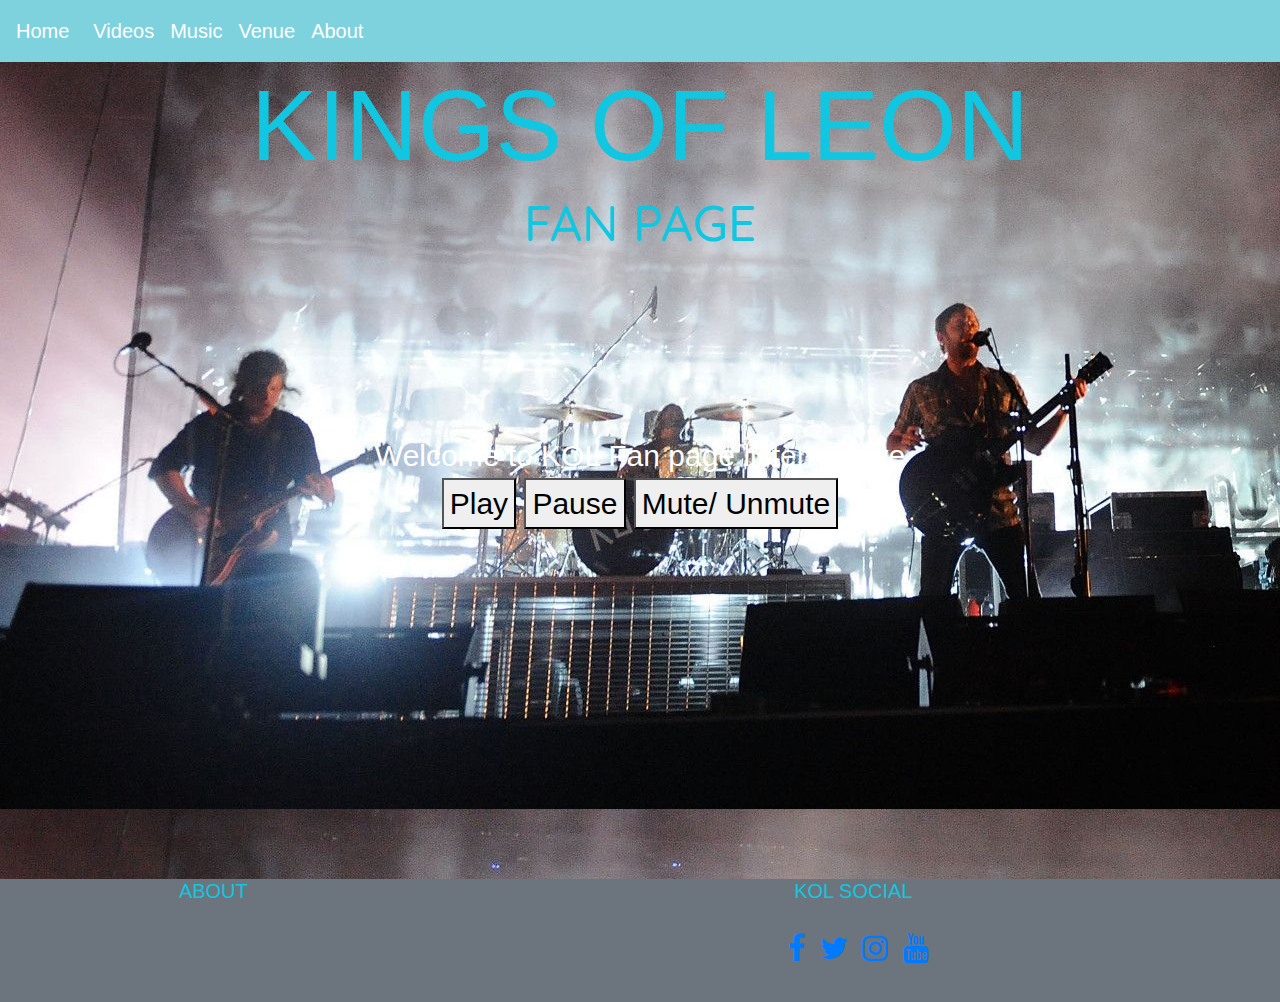
==== index.html @ d60604aa "mainpage commit" ====
<!DOCTYPE html>
<html>

<head>
    <link rel="stylesheet" href="https://maxcdn.bootstrapcdn.com/bootstrap/4.0.0/css/bootstrap.min.css" type="text/css" />
    <link rel="stylesheet" href="https://maxcdn.bootstrapcdn.com/font-awesome/4.7.0/css/font-awesome.min.css" type="text/css" />
    <link rel="stylesheet" href="https://maxcdn.bootstrapcdn.com/bootstrap/4.0.0/js/bootstrap.min.js" type="text/css" />
    <link rel="stylesheet" href="assets/css/style.css" type="text/css" />
</head>

<body>
    <header>
        <div class="container-fluid">
            <h1 class="kol">Kings of Leon</h1>
        </div>
        <div class="container-fluid">
            <nav class="navbar fixed-top navbar-expand-lg">
                <a class="navbar-brand" href="#">Home</a>
                <button class="navbar-toggler" type="button" data-toggle="collapse">
                <span class="navbar-toggler-icon"></span>
                  </button>
                <div class="collapse navbar-collapse" id="navbarNav">
                    <ul class="navbar-nav">
                        <li class="nav-item">
                            <a class="nav-link" href="#">Videos <span class="sr-only">(current)</span></a>
                        </li>
                        <li class="nav-item">
                            <a class="nav-link" href="#">Music</a>
                        </li>
                        <li class="nav-item">
                            <a class="nav-link" href="#">Venue</a>
                        </li>
                        <li class="nav-item">
                            <a class="nav-link" href="#">About</a>
                        </li>
                    </ul>
                </div>
            </nav>
        </div>
    </header>

    <section>
        <div class="container-fluid mainpage">
            <h3>Fan Page</h3>
        </div>
        <div class="mainpage-text"><span>Welcome to KOL Fan page listen & love</span>

            <audio id="player" src="assets/music/01 Waste a Moment.m4a"></audio>
            <div>
                <button onclick="document.getElementById('player').play()">Play</button>
                <button onclick="document.getElementById('player').pause()">Pause</button>
                <button onclick="document.getElementById('player').muted=!document.getElementById('player').muted">Mute/ Unmute</button>
            </div>
        </div>
    </section>

    <footer class="container-fluid">
        <div id="footer-style" class="row">
            <div class="col-6 col-md-4">
                <h5>About</h5>
                <link rel="stylesheet" href="" type="text/css" />
            </div>
            <div class="col-12 col-md-8">
                <h5>KOL Social</h5>
                <ul class="list-inline social-links">
                    <li><a target="_blank" href="https://www.facebook.com/KingsOfLeon"><i class="fa fa-facebook"></i> </a></li>
                    <li><a target="_blank" href="https://twitter.com/kingsofleon"><i class="fa fa-twitter"></i> </a></li>
                    <li><a target="_blank" href="https://www.instagram.com/kingsofleon/"><i class="fa fa-instagram"></i> </a></li>
                    <li><a target="_blank" href="https://www.youtube.com/user/kingsofleonVEVO"><i class="fa fa-youtube"></i> </a></li>
                </ul>
            </div>
        </div </footer>
</body>

</html>
---- assets/css/style.css ----
@import url('https://fonts.googleapis.com/css?family=Quicksand:100,200,300,400,500,600,700|Exo:100,200,300,400,500,600,700');

.body{
    font-family: Quicksand,sans-serif;
}


/*-------------------------------------------Heading--------------------*/
.container-fluid {
    margin-bottom: 0px;
    
}

.kol {
    color: #11c6e0;
    font-weight: 100;
    margin-top: 65px;
    font-size: 100px;
    text-transform: uppercase;
    text-align: center;
}

/*-------------------------------------------Homepage Text--------------------*/
.mainpage-text {
    color: #ffffff;
    text-align: center;
    font-weight: 100;
    font-size: 30px;
    margin-top: 180px;
    margin-bottom: 350px;
}

/*------------------------------------------Background--------------------*/
body{
    background-image: url(../images/stage1.jpg);
    repeat: none;
    fixed: center;
    max-width: 100%;
    height: auto;
}

/*-------------------------------------------H2,H3,H4,H5--------------------*/
h3 {
    text-transform: uppercase;
    color: #11c6e0;
    text-align: center;
    font-size: 50px;
    font-family: Quicksand,sans-serif;
}

h5{
    text-transform: uppercase;
}

/*-------------------------------------------NAV Bar--------------------*/

.navbar {
    background-color: #7dd2de;
}

.nav-link, .navbar-brand {
    color: #ffffff;
    font-size: 20px;
}


.btn-outline-primary{
    text-transform: uppercase;
    text-align: center;
}




/*-------------------------------------------Footer--------------------*/
footer {
    background-color: #6c757d;
    color: #11c6e0;
    margin: 0px;
    text-align: center;
}

.list-inline li{
    display: inline-block;
    border-radius: 50%;
    padding: 15px 0px;
    font-size: 30px;
    margin-left: 10px;
}
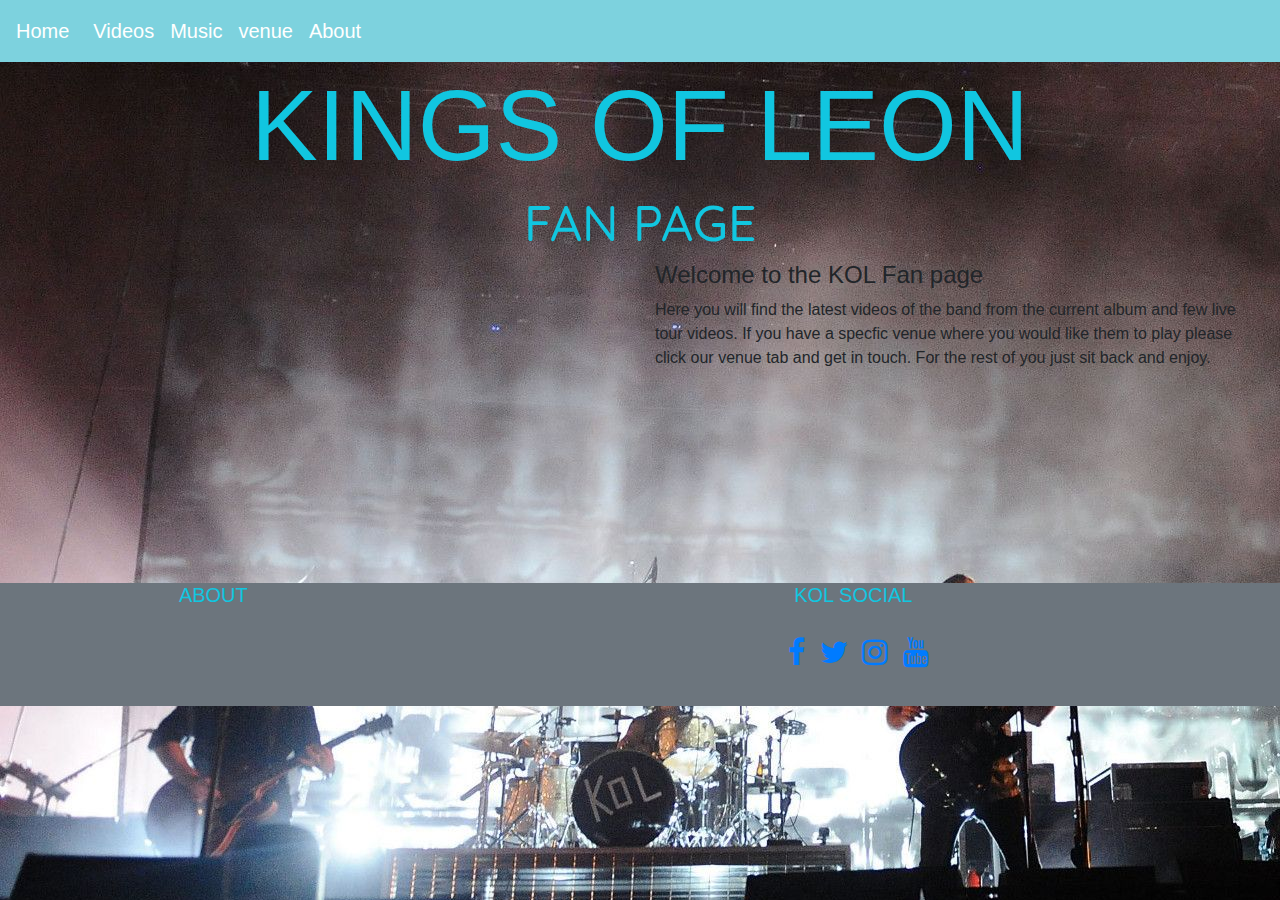
==== commit 4b0dbc7d: "update" ====
--- a/index.html
+++ b/index.html
@@ -10,25 +10,25 @@
 
 <body>
     <header>
-        <div class="container-fluid">
+        <div class="container-fluid title">
             <h1 class="kol">Kings of Leon</h1>
         </div>
         <div class="container-fluid">
             <nav class="navbar fixed-top navbar-expand-lg">
-                <a class="navbar-brand" href="#">Home</a>
+                <a class="navbar-brand" href="index.html">Home</a>
                 <button class="navbar-toggler" type="button" data-toggle="collapse">
                 <span class="navbar-toggler-icon"></span>
                   </button>
                 <div class="collapse navbar-collapse" id="navbarNav">
                     <ul class="navbar-nav">
                         <li class="nav-item">
-                            <a class="nav-link" href="#">Videos <span class="sr-only">(current)</span></a>
+                            <a class="nav-link" href="videos.html">Videos <span class="sr-only">(current)</span></a>
                         </li>
                         <li class="nav-item">
-                            <a class="nav-link" href="#">Music</a>
+                            <a class="nav-link" href="music.html">Music</a>
                         </li>
                         <li class="nav-item">
-                            <a class="nav-link" href="#">Venue</a>
+                            <a class="nav-link" href="#">venue</a>
                         </li>
                         <li class="nav-item">
                             <a class="nav-link" href="#">About</a>
@@ -40,16 +40,20 @@
     </header>
 
     <section>
-        <div class="container-fluid mainpage">
+        <div class="container-fluid">
             <h3>Fan Page</h3>
         </div>
-        <div class="mainpage-text"><span>Welcome to KOL Fan page listen & love</span>
-
-            <audio id="player" src="assets/music/01 Waste a Moment.m4a"></audio>
-            <div>
-                <button onclick="document.getElementById('player').play()">Play</button>
-                <button onclick="document.getElementById('player').pause()">Pause</button>
-                <button onclick="document.getElementById('player').muted=!document.getElementById('player').muted">Mute/ Unmute</button>
+        <div class="container-fluid">
+            <div class="row home">
+                <div class="col vid1">
+                    <iframe width="560" height="315" src="https://www.youtube.com/embed/E1y9-7EUIg0?rel=0" frameborder="0" allow="autoplay; encrypted-media" allowfullscreen></iframe>
+                </div>
+                <div class="col welcome">
+                    <h4>Welcome to the KOL Fan page</h4>
+                    <div class="hometext">Here you will find the latest videos of the band from the current album and few live tour videos. If you have a specfic venue where you would like them to play please click our venue tab and get in touch. For
+                        the rest of you just sit back and enjoy.
+                    </div>
+                </div>
             </div>
         </div>
     </section>
@@ -69,7 +73,8 @@
                     <li><a target="_blank" href="https://www.youtube.com/user/kingsofleonVEVO"><i class="fa fa-youtube"></i> </a></li>
                 </ul>
             </div>
-        </div </footer>
+        </div>
+    </footer>
 </body>
 
 </html>
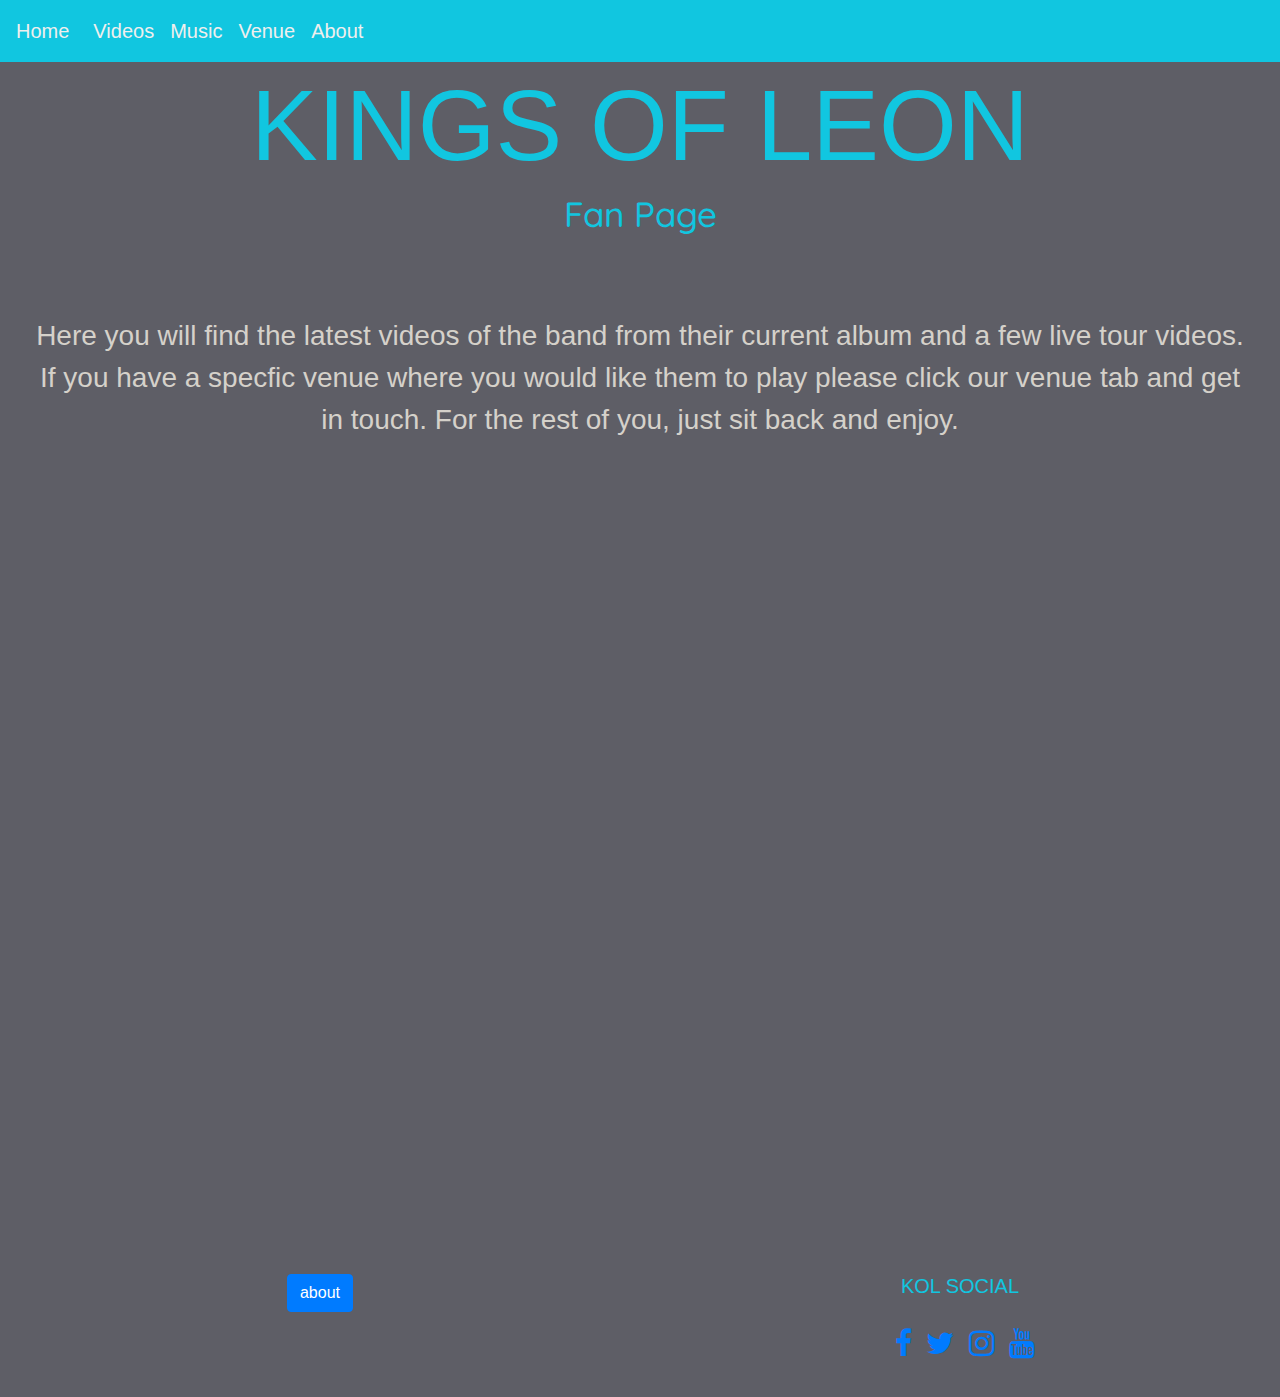
==== commit 691c55bb: "update 15/03" ====
--- a/index.html
+++ b/index.html
@@ -4,19 +4,19 @@
 <head>
     <link rel="stylesheet" href="https://maxcdn.bootstrapcdn.com/bootstrap/4.0.0/css/bootstrap.min.css" type="text/css" />
     <link rel="stylesheet" href="https://maxcdn.bootstrapcdn.com/font-awesome/4.7.0/css/font-awesome.min.css" type="text/css" />
-    <link rel="stylesheet" href="https://maxcdn.bootstrapcdn.com/bootstrap/4.0.0/js/bootstrap.min.js" type="text/css" />
     <link rel="stylesheet" href="assets/css/style.css" type="text/css" />
 </head>
 
 <body>
     <header>
+
         <div class="container-fluid title">
             <h1 class="kol">Kings of Leon</h1>
         </div>
         <div class="container-fluid">
             <nav class="navbar fixed-top navbar-expand-lg">
                 <a class="navbar-brand" href="index.html">Home</a>
-                <button class="navbar-toggler" type="button" data-toggle="collapse">
+                <button class="navbar-toggler" type="button" data-toggle="collapse" data-target="#navbarNav" aria-controls="navbarsExampleDefault" aria-expanded="false" aria-label="Toggle navigation">
                 <span class="navbar-toggler-icon"></span>
                   </button>
                 <div class="collapse navbar-collapse" id="navbarNav">
@@ -28,10 +28,10 @@
                             <a class="nav-link" href="music.html">Music</a>
                         </li>
                         <li class="nav-item">
-                            <a class="nav-link" href="#">venue</a>
+                            <a class="nav-link" href="venue.html">Venue</a>
                         </li>
                         <li class="nav-item">
-                            <a class="nav-link" href="#">About</a>
+                            <a class="nav-link" href="about.html">About</a>
                         </li>
                     </ul>
                 </div>
@@ -42,29 +42,27 @@
     <section>
         <div class="container-fluid">
             <h3>Fan Page</h3>
-        </div>
-        <div class="container-fluid">
-            <div class="row home">
-                <div class="col vid1">
-                    <iframe width="560" height="315" src="https://www.youtube.com/embed/E1y9-7EUIg0?rel=0" frameborder="0" allow="autoplay; encrypted-media" allowfullscreen></iframe>
+            <div class="row welcome">
+                <div>Here you will find the latest videos of the band from their current album and a few live tour videos. If you have a specfic venue where you would like them to play please click our venue tab and get in touch. For the rest of you, just
+                    sit back and enjoy.
                 </div>
-                <div class="col welcome">
-                    <h4>Welcome to the KOL Fan page</h4>
-                    <div class="hometext">Here you will find the latest videos of the band from the current album and few live tour videos. If you have a specfic venue where you would like them to play please click our venue tab and get in touch. For
-                        the rest of you just sit back and enjoy.
-                    </div>
+            </div>
+            <div class="home">
+                <div class="embed-responsive embed-responsive-16by9 vid1">
+                    <iframe class="embed-responsive-item" src="https://www.youtube.com/embed/E1y9-7EUIg0?rel=0" frameborder="0" allow="autoplay; encrypted-media" allowfullscreen></iframe>
                 </div>
             </div>
         </div>
+
+
     </section>
 
     <footer class="container-fluid">
         <div id="footer-style" class="row">
-            <div class="col-6 col-md-4">
-                <h5>About</h5>
-                <link rel="stylesheet" href="" type="text/css" />
+            <div class="col-md-6">
+                <a class="btn btn-primary" href="about.html" role="button">about</a>
             </div>
-            <div class="col-12 col-md-8">
+            <div class="col-md-6">
                 <h5>KOL Social</h5>
                 <ul class="list-inline social-links">
                     <li><a target="_blank" href="https://www.facebook.com/KingsOfLeon"><i class="fa fa-facebook"></i> </a></li>
@@ -75,6 +73,10 @@
             </div>
         </div>
     </footer>
+
+    <script src="https://code.jquery.com/jquery-3.2.1.slim.min.js" integrity="sha384-KJ3o2DKtIkvYIK3UENzmM7KCkRr/rE9/Qpg6aAZGJwFDMVNA/GpGFF93hXpG5KkN" crossorigin="anonymous"></script>
+    <script src="https://cdnjs.cloudflare.com/ajax/libs/popper.js/1.12.9/umd/popper.min.js" integrity="sha384-ApNbgh9B+Y1QKtv3Rn7W3mgPxhU9K/ScQsAP7hUibX39j7fakFPskvXusvfa0b4Q" crossorigin="anonymous"></script>
+    <script src="https://maxcdn.bootstrapcdn.com/bootstrap/4.0.0/js/bootstrap.min.js" integrity="sha384-JZR6Spejh4U02d8jOt6vLEHfe/JQGiRRSQQxSfFWpi1MquVdAyjUar5+76PVCmYl" crossorigin="anonymous"></script>
 </body>
 
 </html>
--- a/assets/css/style.css
+++ b/assets/css/style.css
@@ -6,7 +6,7 @@
 
 
 /*-------------------------------------------Heading--------------------*/
-.container-fluid {
+.title {
     margin-bottom: 0px;
     
 }
@@ -20,61 +20,176 @@
     text-align: center;
 }
 
-/*-------------------------------------------Homepage Text--------------------*/
-.mainpage-text {
-    color: #ffffff;
-    text-align: center;
-    font-weight: 100;
-    font-size: 30px;
-    margin-top: 180px;
-    margin-bottom: 350px;
-}
+
+/*-------------------------------------------NAV Bar--------------------*/
+
+.navbar {
+    background-color: #11c6e0;
+}
+
+.nav-link, .navbar-brand {
+    color: #efefee;
+    font-size: 20px;
+}
+
+
+.btn-outline-primary{
+    text-transform: uppercase;
+    text-align: center;
+}
+
+.navbar-toggler{
+
+    color: #efefee;
+    border-color:#efefee;
+}
+
+.navbar-toggler-icon{
+    color: #efefee;
+}
+
+/*-------------------------------------------Homepage vid1--------------------*/
+
+.home{
+    margin-bottom: 100px;
+}
+
+.vid1 {/* orginal width 560 height 315 */
+    text-align: center; 
+    margin-top: 20px;
+    
+}
+
+.welcome {
+    text-align:center;
+    text-align-last: center;
+    color: #d5d1ca;
+    size: 50px;
+    margin-right: 20px;
+    margin-left: 20px;
+    margin-top: 80px;
+    margin-bottom: 30px;
+    font-size: 28px;
+}
+
+/*-------------------------------------------Video page--------------------*/
+
+.vid2 {
+    text-align: center;
+    color: #11c6e0;
+    font-family: Quicksand,sans-serif;
+    margin-bottom: 25px;
+    margin-top: 30px;
+}
+
+
 
 /*------------------------------------------Background--------------------*/
 body{
-    background-image: url(../images/stage1.jpg);
-    repeat: none;
-    fixed: center;
+    background-color: #5e5e66;
     max-width: 100%;
-    height: auto;
+    max-height: 100%;
+    
 }
 
 /*-------------------------------------------H2,H3,H4,H5--------------------*/
 h3 {
-    text-transform: uppercase;
-    color: #11c6e0;
-    text-align: center;
-    font-size: 50px;
+    color: #11c6e0;
+    text-align: center;
+    font-size: 35px;
     font-family: Quicksand,sans-serif;
+}
+
+
+.h4-music {
+    color: #11c6e0;
+    font-size: 20px;
+}
+
+.h4-about {
+    text-align: center;
+    color: #d5d1ca;
+    margin-top: 20px;
+}
+
+h4 {
+    font-size: 30px;
+    color: #11c6e0;
 }
 
 h5{
     text-transform: uppercase;
 }
 
-/*-------------------------------------------NAV Bar--------------------*/
-
-.navbar {
-    background-color: #7dd2de;
-}
-
-.nav-link, .navbar-brand {
-    color: #ffffff;
-    font-size: 20px;
-}
-
-
-.btn-outline-primary{
-    text-transform: uppercase;
-    text-align: center;
-}
-
-
+
+
+/*-------------------------------------------Music Page--------------------*/
+
+.waste, .somebody, .around, .radio, .find {
+    padding-top: 10px;
+    padding-bottom: 10px;
+}
+
+
+
+ol {
+    color: #11c6e0;
+    margin-top: 20px;
+    margin-bottom: 20px;
+}
+
+.music-text{
+    color: #d5d1ca;
+    padding-right: 0;
+    margin-top: 30px;
+    margin-bottom: 30px;
+    font-size: 25px;
+}
+
+
+/*-------------------------------------------Venue Page--------------------*/
+
+.kol-form{
+    padding-left:0;
+    margin-top: 80px;
+    margin-bottom: 80px;
+}
+
+.venue-text {
+    color: #d5d1ca;
+    margin-top: 80px;
+    margin-bottom: 80px;
+    font-size: 25px;
+    padding-right: 0;
+}
+
+label {
+    color: #d5d1ca;
+}
+
+/*-------------------------------------------About Page--------------------*/
+.bott-image{
+    text-align: center;
+    padding-left: 0;
+    margin-top: 40px;
+}
+
+.about-2008{
+    margin-top: 40px;
+    margin-left: 10px;
+    color: #d5d1ca;
+    font-size: 20px; 
+}
+
+.walls-image{
+    margin-top: 40px;
+    text-align: center;
+    margin-bottom: 40px;
+}
 
 
 /*-------------------------------------------Footer--------------------*/
 footer {
-    background-color: #6c757d;
     color: #11c6e0;
     margin: 0px;
     text-align: center;
@@ -89,4 +204,3 @@
 }
 
 
-
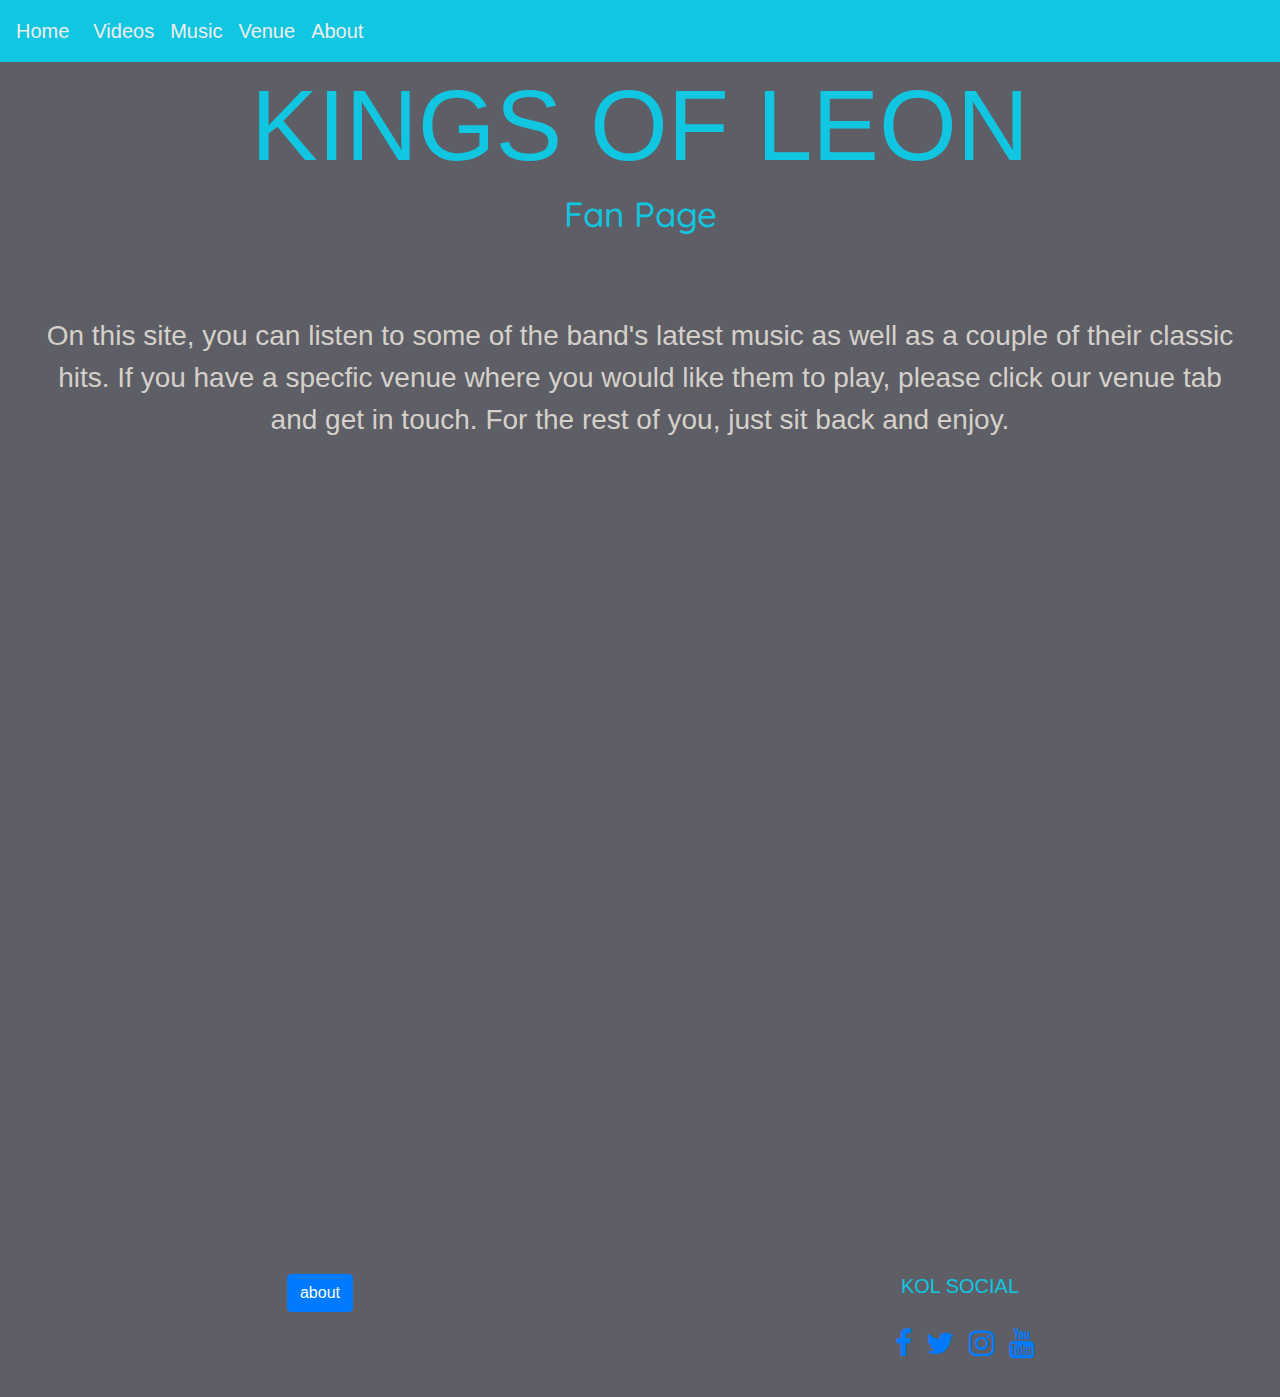
==== commit 30b19efe: "spell check" ====
--- a/index.html
+++ b/index.html
@@ -14,7 +14,7 @@
             <h1 class="kol">Kings of Leon</h1>
         </div>
         <div class="container-fluid">
-            <nav class="navbar fixed-top navbar-expand-lg">
+            <nav class="navbar navbar-inverse bg-inverse fixed-top navbar-expand-lg">
                 <a class="navbar-brand" href="index.html">Home</a>
                 <button class="navbar-toggler" type="button" data-toggle="collapse" data-target="#navbarNav" aria-controls="navbarsExampleDefault" aria-expanded="false" aria-label="Toggle navigation">
                 <span class="navbar-toggler-icon"></span>
@@ -43,7 +43,8 @@
         <div class="container-fluid">
             <h3>Fan Page</h3>
             <div class="row welcome">
-                <div>Here you will find the latest videos of the band from their current album and a few live tour videos. If you have a specfic venue where you would like them to play please click our venue tab and get in touch. For the rest of you, just
+                <div>On this site, you can listen to some of the band's latest music as well as a couple of their classic hits. 
+                If you have a specfic venue where you would like them to play, please click our venue tab and get in touch. For the rest of you, just
                     sit back and enjoy.
                 </div>
             </div>
